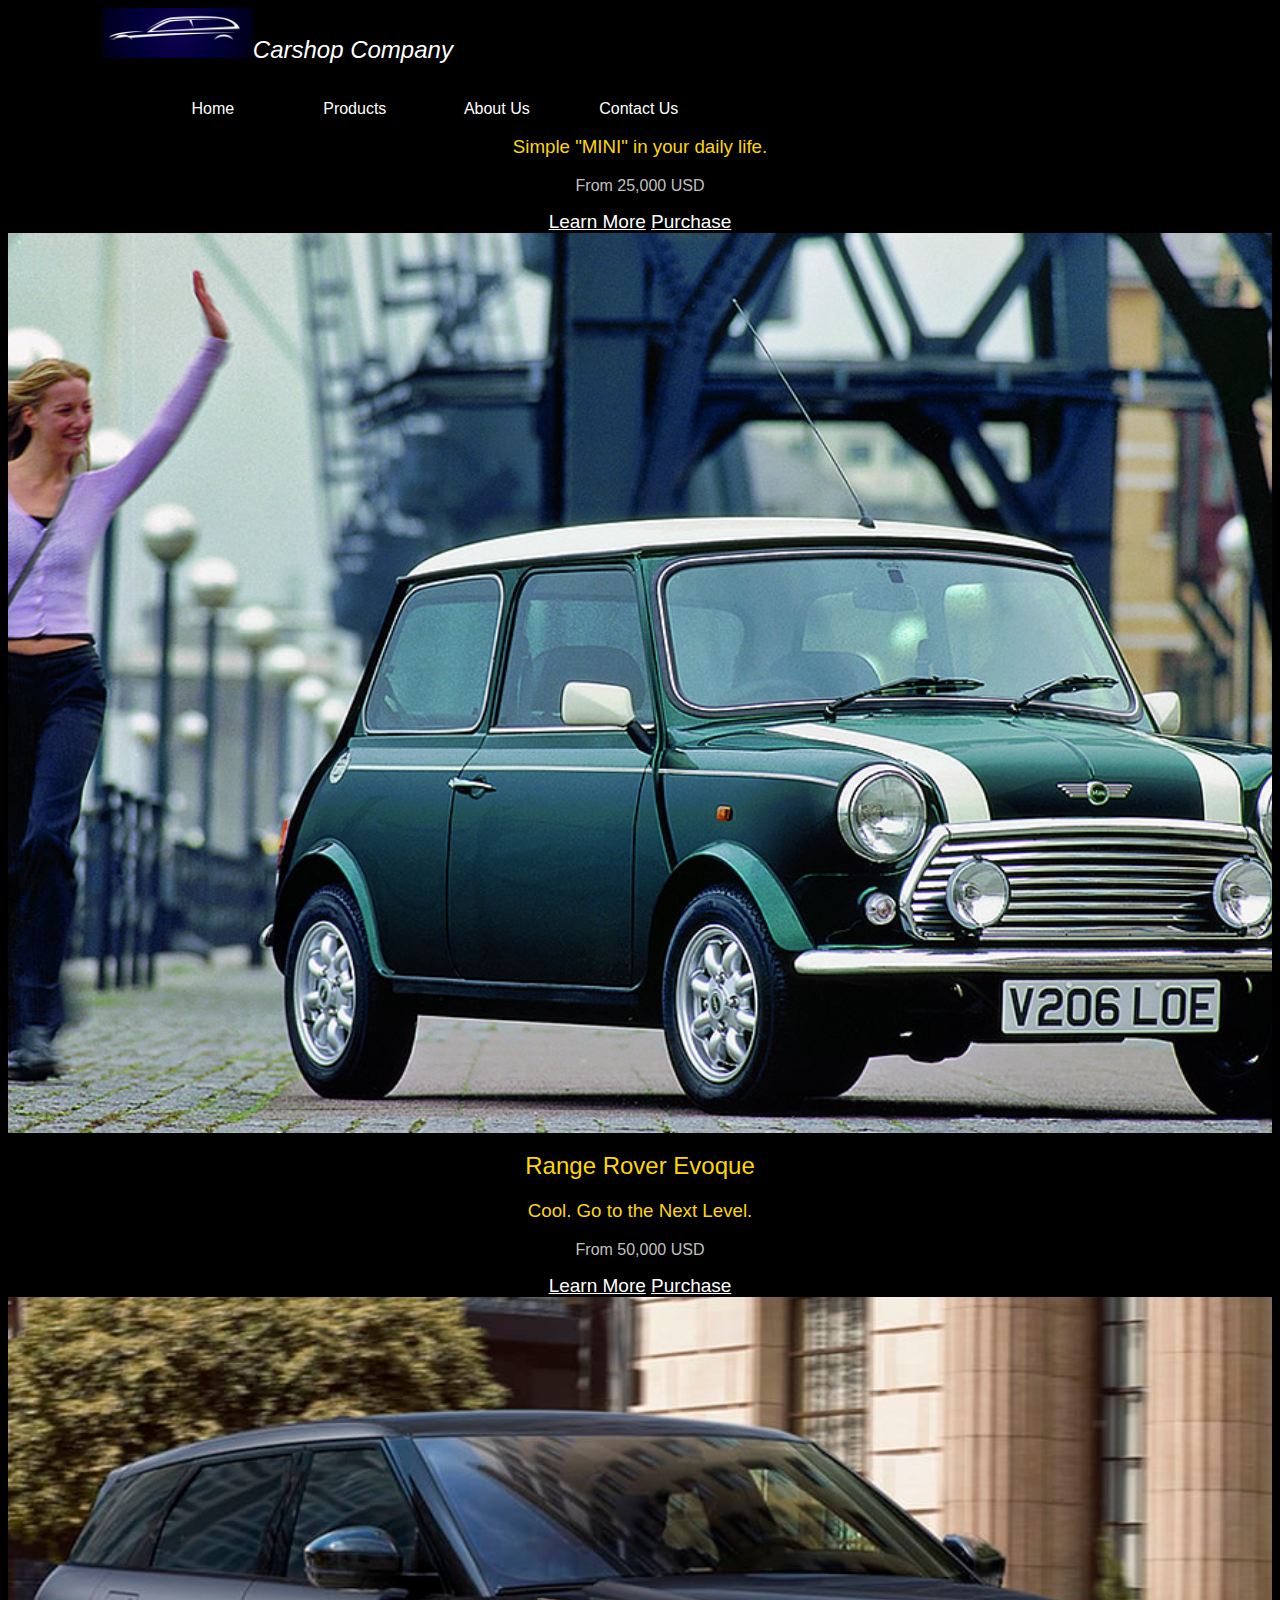
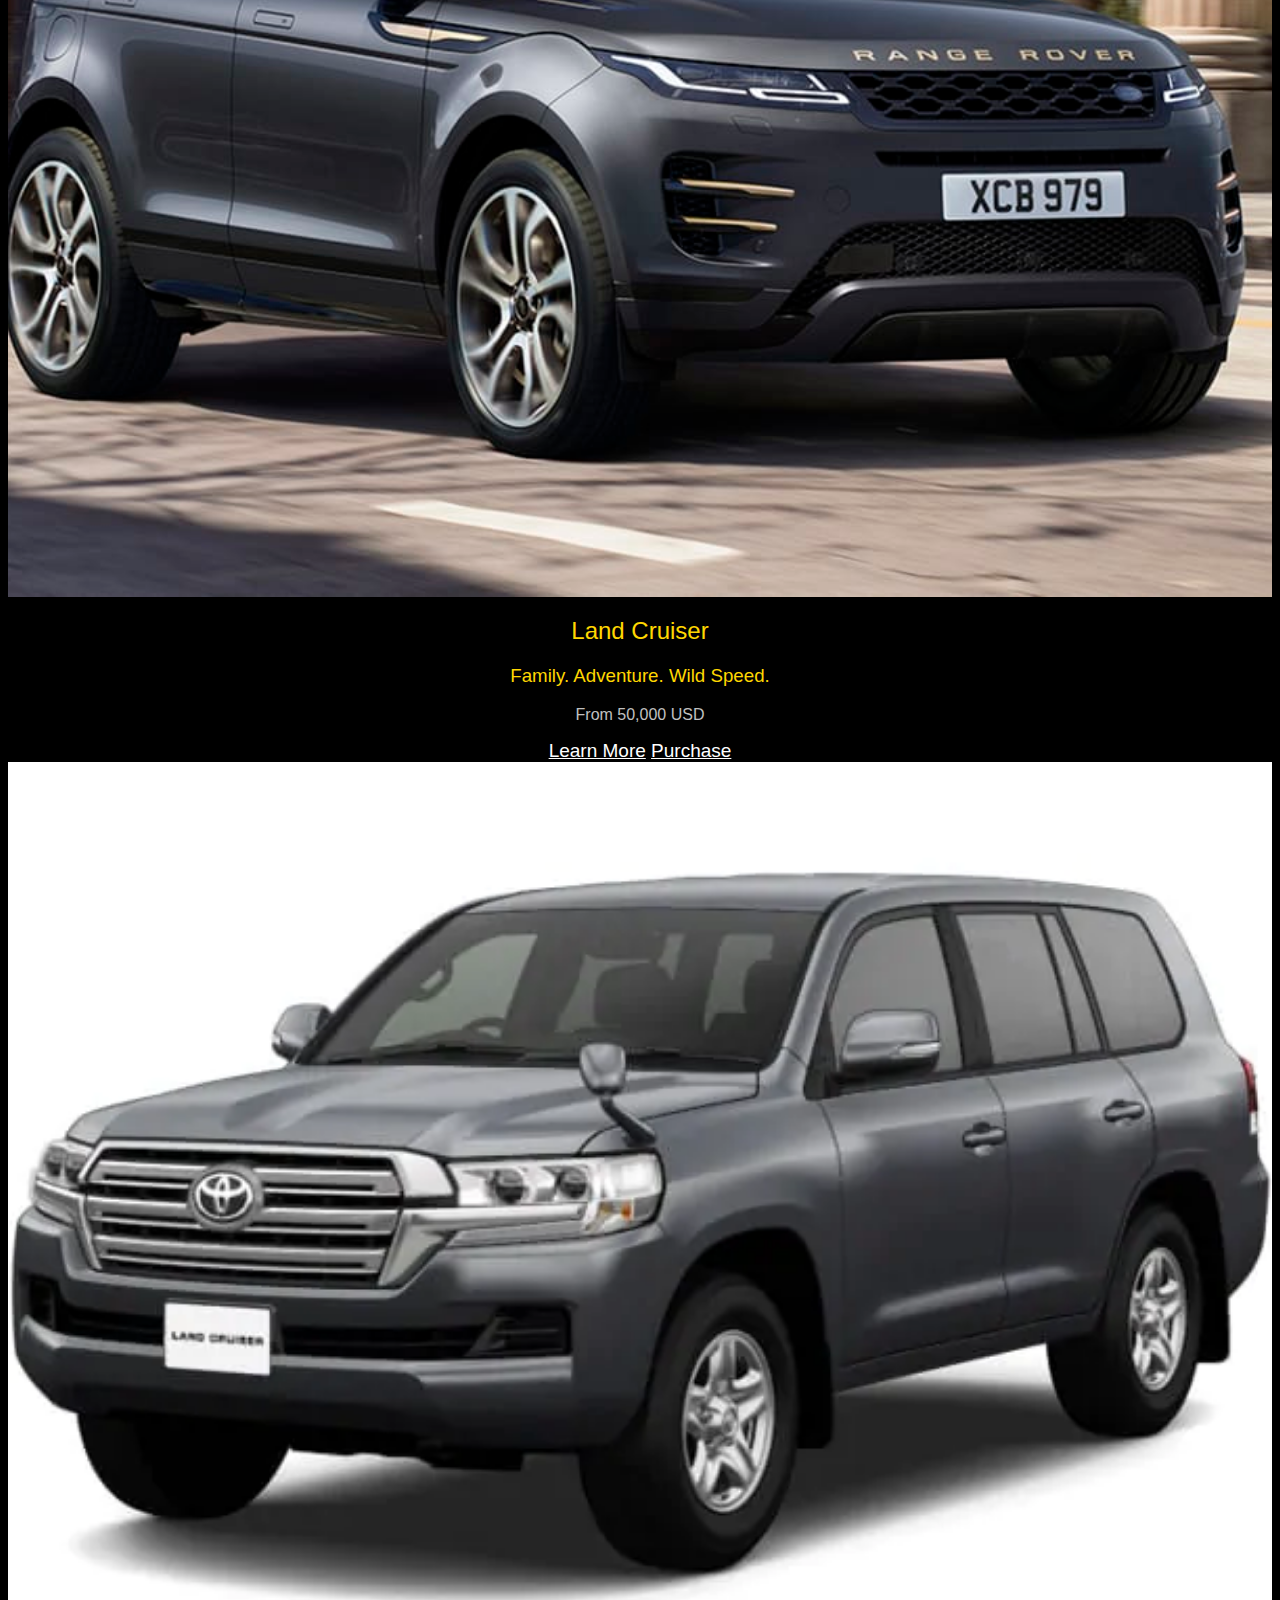
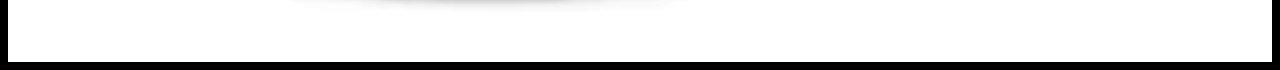
==== index.html @ e0ad10f4 "First commit" ====
<!DOCTYPE html>
<html lang="en">
<head>
    <meta charset="UTF-8">
    <meta name="viewport" content="width=device-width, initial-scale=1.0">
    <title>Carshop Homepage</title>
    <link rel="stylesheet" type="text/css" href="css/general.css">
</head>

<header id="container" class="container">
    <div id="tytle" class="tytle">
        <img src="images/logo2.png" width="150" height="50">Carshop Company
    </div>
    <nav id="tytlenav" class="tytlenav">
        <ul class="tytlenav_list">
            <li>
                <a href="index.html" style="color: white;">
                    <strong>Home</strong>
                </a>
            </li>
            <li>
                <a href="products.html" style="color: white;">
                    <strong>Products</strong>
                </a>
            </li>
            <li>
                <a href="about_us.html" style="color: white;">
                    <strong>About Us</strong>
                </a>
            </li>
            <li>
                <a href="contacts_us.html" style="color: white;">
                    <strong>Contact Us</strong>
                </a>
            </li>
        </ul>
        
    </nav>
</header>

<body style="background-color: black; color: white">
 <div class="minirover" id="t_minirover">
     <h2 class="headline">Mini Rover</h2>
     <h3 class="subhead">Simple "MINI" in your daily life.</h3>
     <p class="principal_info">From 25,000 USD</p>
     <div class="cta-links">
         <a href="products.html" style="color: white;">Learn More</a>
         <a href="products.html" style="color: white;">Purchase</a>
     </div>
     <div class="image_wrapper" id="image_wrapper1">
       
    </div>
 </div>

 <div class="rangerover" id="t_rangerover">
    <h2 class="headline">Range Rover Evoque</h2>
    <h3 class="subhead">Cool. Go to the Next Level.</h3>
    <p class="principal_info">From 50,000 USD</p>
    <div class="cta-links">
        <a href="products.html" style="color: white;">Learn More</a>
        <a href="products.html" style="color: white;">Purchase</a>
    </div>
    <div class="image_wrapper" id="image_wrapper2">
        
    </div>
</div>
<div class="landcruiser" id="t_landcruiser">
    <h2 class="headline">Land Cruiser</h2>
    <h3 class="subhead">Family. Adventure. Wild Speed.</h3>
    <p class="principal_info">From 50,000 USD</p>
    <div class="cta-links">
            <a href="products.html" style="color: white;">Learn More</a>
            <a href="products.html" style="color: white;">Purchase</a>
     </div>
     <div class="image_wrapper" id="image_wrapper3">
        
    </div>
</div>

    
</body>
</html>
---- css/general.css ----
#tytle {
    background-color: black;
    color: white;
    text-align: left;
    height: 60px;
    vertical-align: 50%;
    font-size: 24px;
    font-weight: lighter;
    font-style: italic;
}

a:hover {
    background-color: darkmagenta;
}

input:focus, textarea:focus {
    background-color: gold;
}

#tytlenav {
    list-style: none;
    text-align: center;
    justify-content: space-between;
    width: 100%;
    background-color: black;
    position: absolute;

}

#tytlenav li {
    list-style: none;
    width: 140px;
    text-align: center;
    float: left;
    height: 50px;
    line-height: 50px;
    margin-right: 2px;
}

#tytlenav li a {
    text-decoration: none;
    color: white;
    font-weight: bold;
    padding: 20px;
    text-align: center;
}

#image_wrapper1 {
    background-image: url("../images/index/minirover.jpg");
    background-repeat: no-repeat;
    background-size: cover;
    background-position: center center;
    min-height: 100vh;
    
    position: relative;
}
#image_wrapper2 {
    background-image: url("../images/index/Range-Rover-Evoque.jpg");
    background-repeat: no-repeat;
    background-size: cover;
    background-position: center center;
    min-height: 100vh;
    position: relative;
    
}
#image_wrapper3 {
    background-image: url("../images/index/Landcruiser.webp");
    background-repeat: no-repeat;
    background-size: cover;
    background-position: center center;
    min-height: 100vh;
    
    position: relative;
}



.headline {
    font-weight: 200px;
    font-style: bold;
    text-align: center;
    color: gold;
}

.subhead {
    font-weight: 100px;
    font-style: normal;
    text-align: center;
    color: gold;
}

.principal_info {
    display: block;
    margin-block-start: 1em;
    margin-block-end: 1em;
    margin-inline-start: 0px;
    margin-inline-end: 0px;
    text-align: center;
    color: silver;
}

.cta-links {
    display: inline-block;
    font-style: normal;
    color: white;
    font-size: 19px;
    margin-left: auto;
    margin-right: auto;
    position: relative;
    display: block;
    width: 100%;
    text-align: center;
    
}






* {
    font-family: Arial, Helvetica, sans-serif;
    font-weight: normal;
}


#container {
    margin: auto;
    width: 85%;
}
td {
    border-collapse: separate;
}
.aboutusfig {
    width: 300px; 
    height: 200px;
    display: flex;
    position: relative;
    border-style: outset;
    
}
#aboutusoverview {
    display: flex;
    position: relative;
}
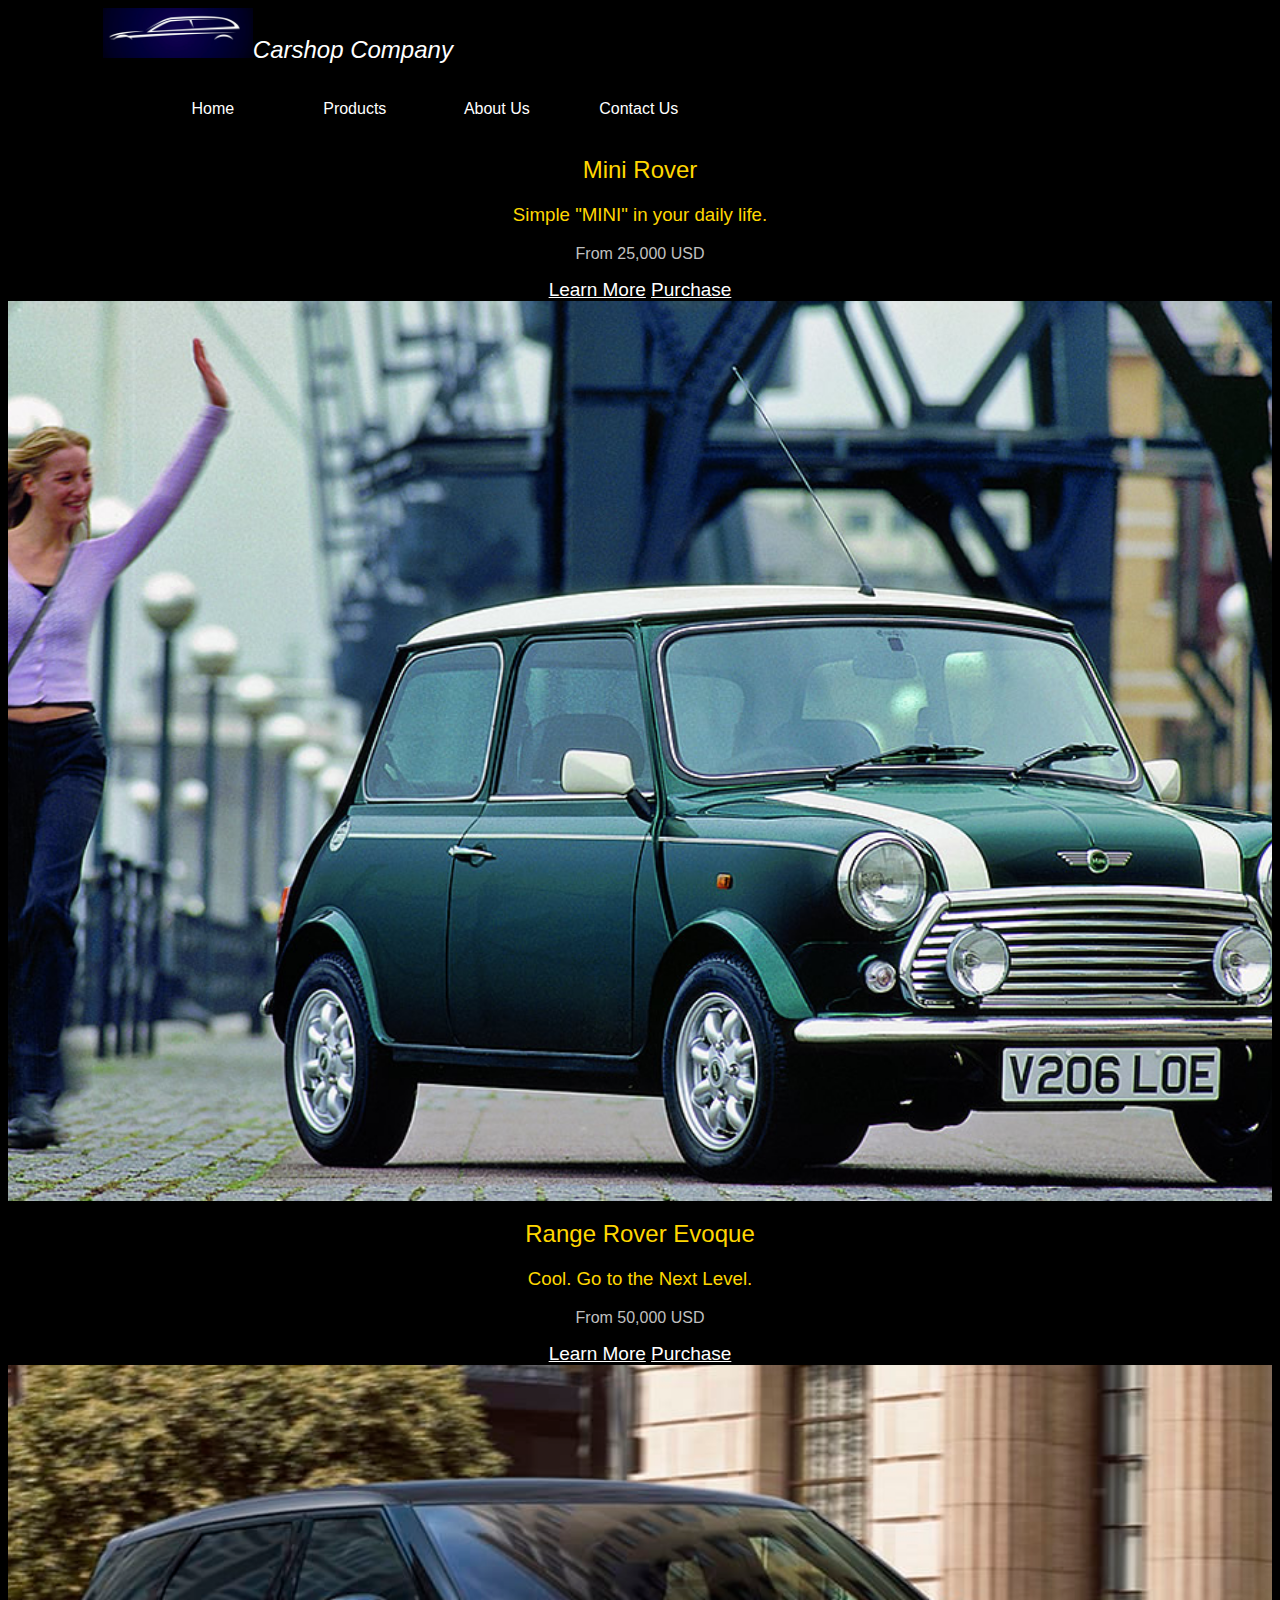
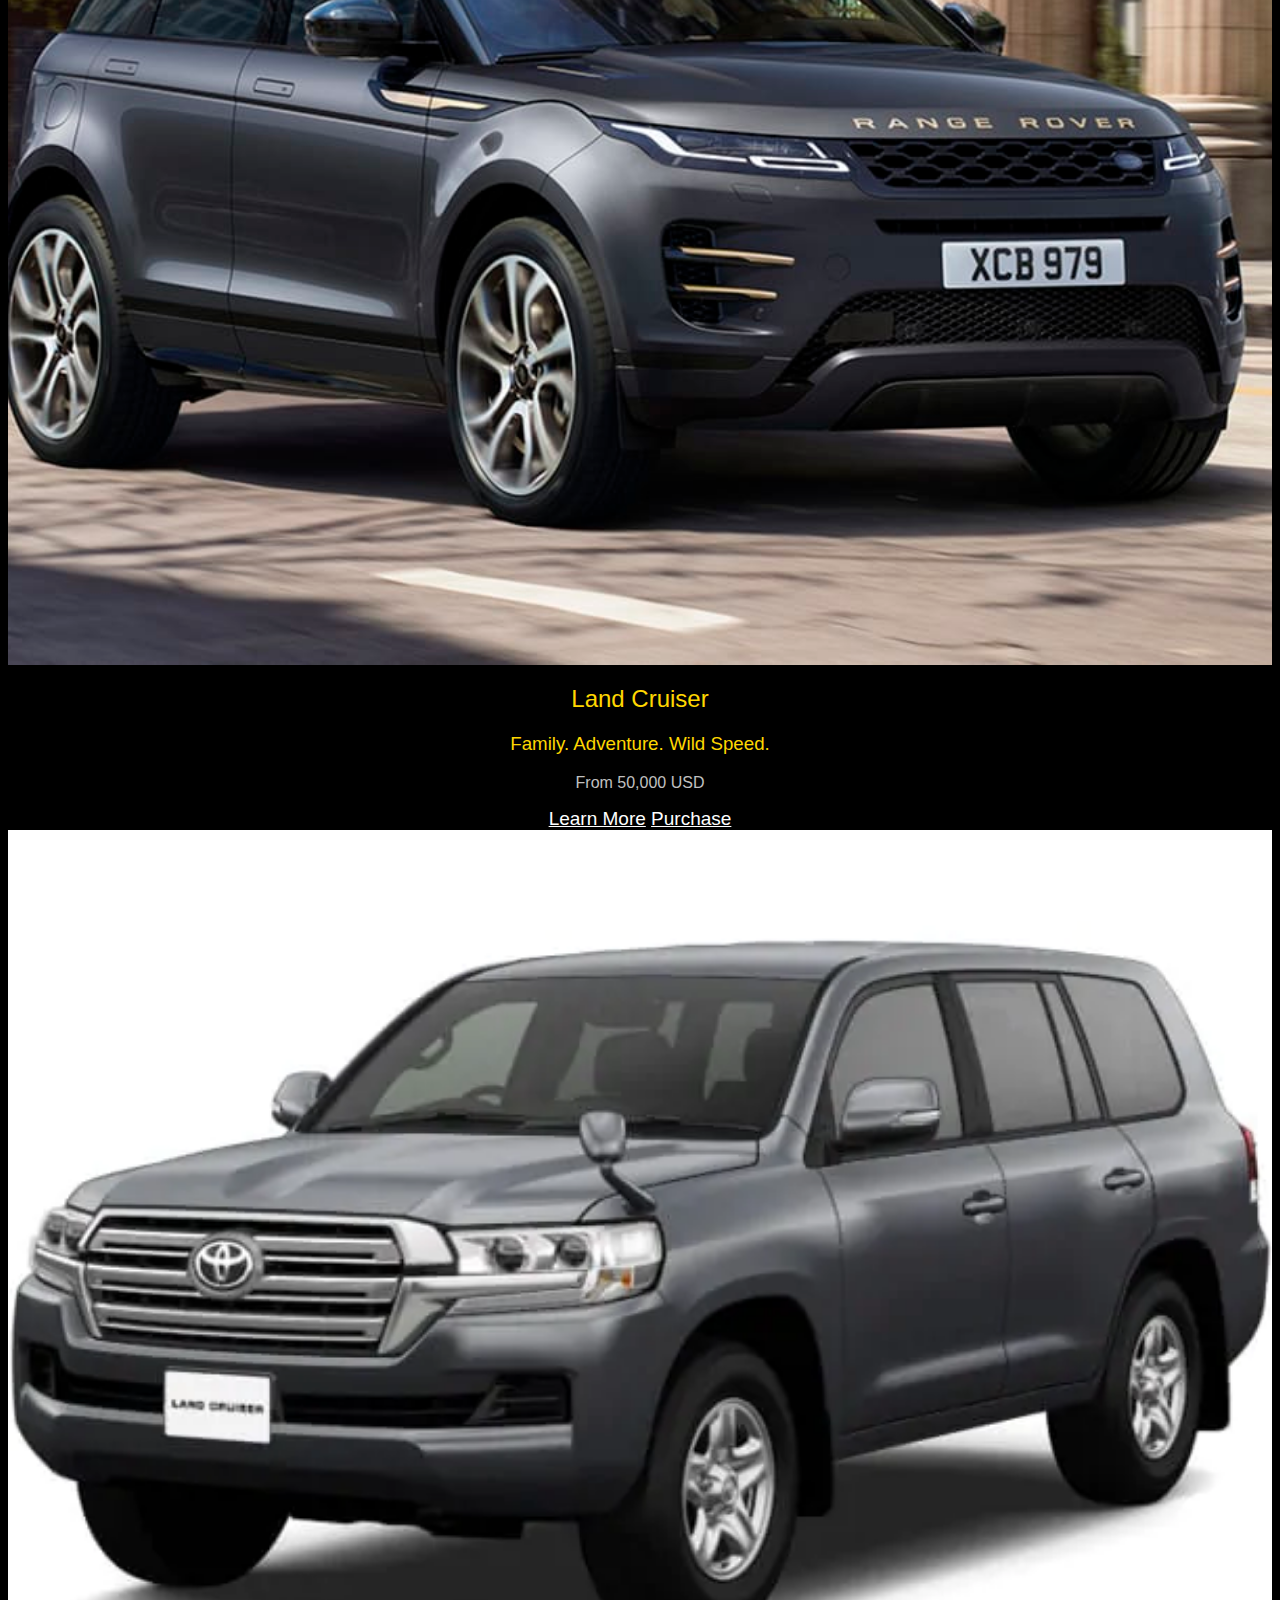
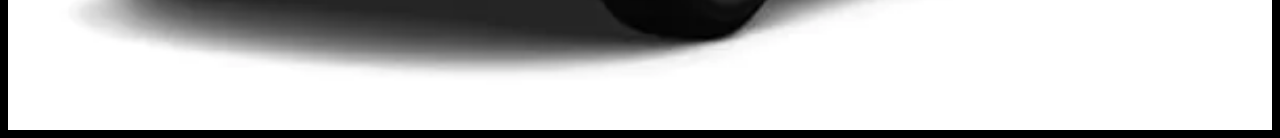
==== commit 96d5e814: "Change" ====
--- a/index.html
+++ b/index.html
@@ -39,6 +39,8 @@
 </header>
 
 <body style="background-color: black; color: white">
+    <div style="padding-top: 50px;"></div>
+    <br>
  <div class="minirover" id="t_minirover">
      <h2 class="headline">Mini Rover</h2>
      <h3 class="subhead">Simple "MINI" in your daily life.</h3>
--- a/css/general.css
+++ b/css/general.css
@@ -51,7 +51,7 @@
     background-size: cover;
     background-position: center center;
     min-height: 100vh;
-    
+    width: 100%;
     position: relative;
 }
 #image_wrapper2 {
@@ -60,6 +60,7 @@
     background-size: cover;
     background-position: center center;
     min-height: 100vh;
+    width: 100%;
     position: relative;
     
 }
@@ -69,7 +70,7 @@
     background-size: cover;
     background-position: center center;
     min-height: 100vh;
-    
+    width: 100%;
     position: relative;
 }
 
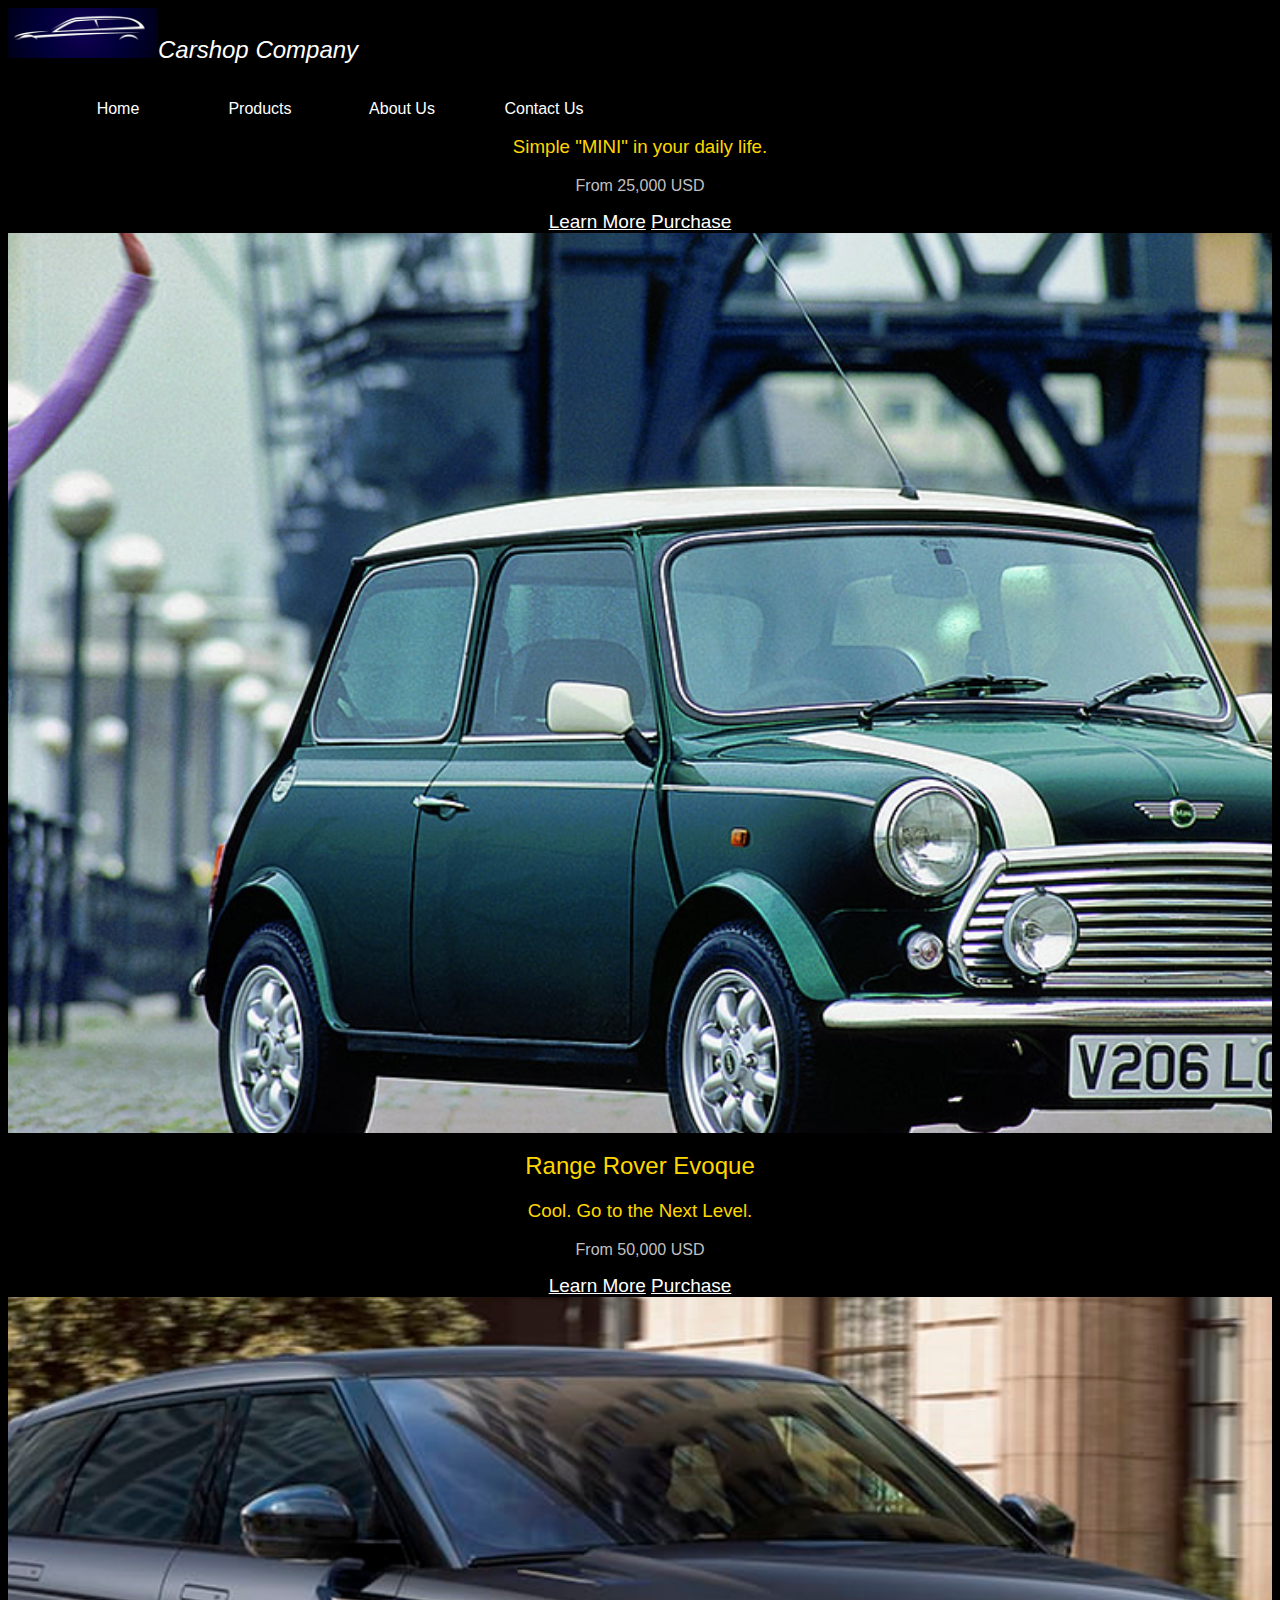
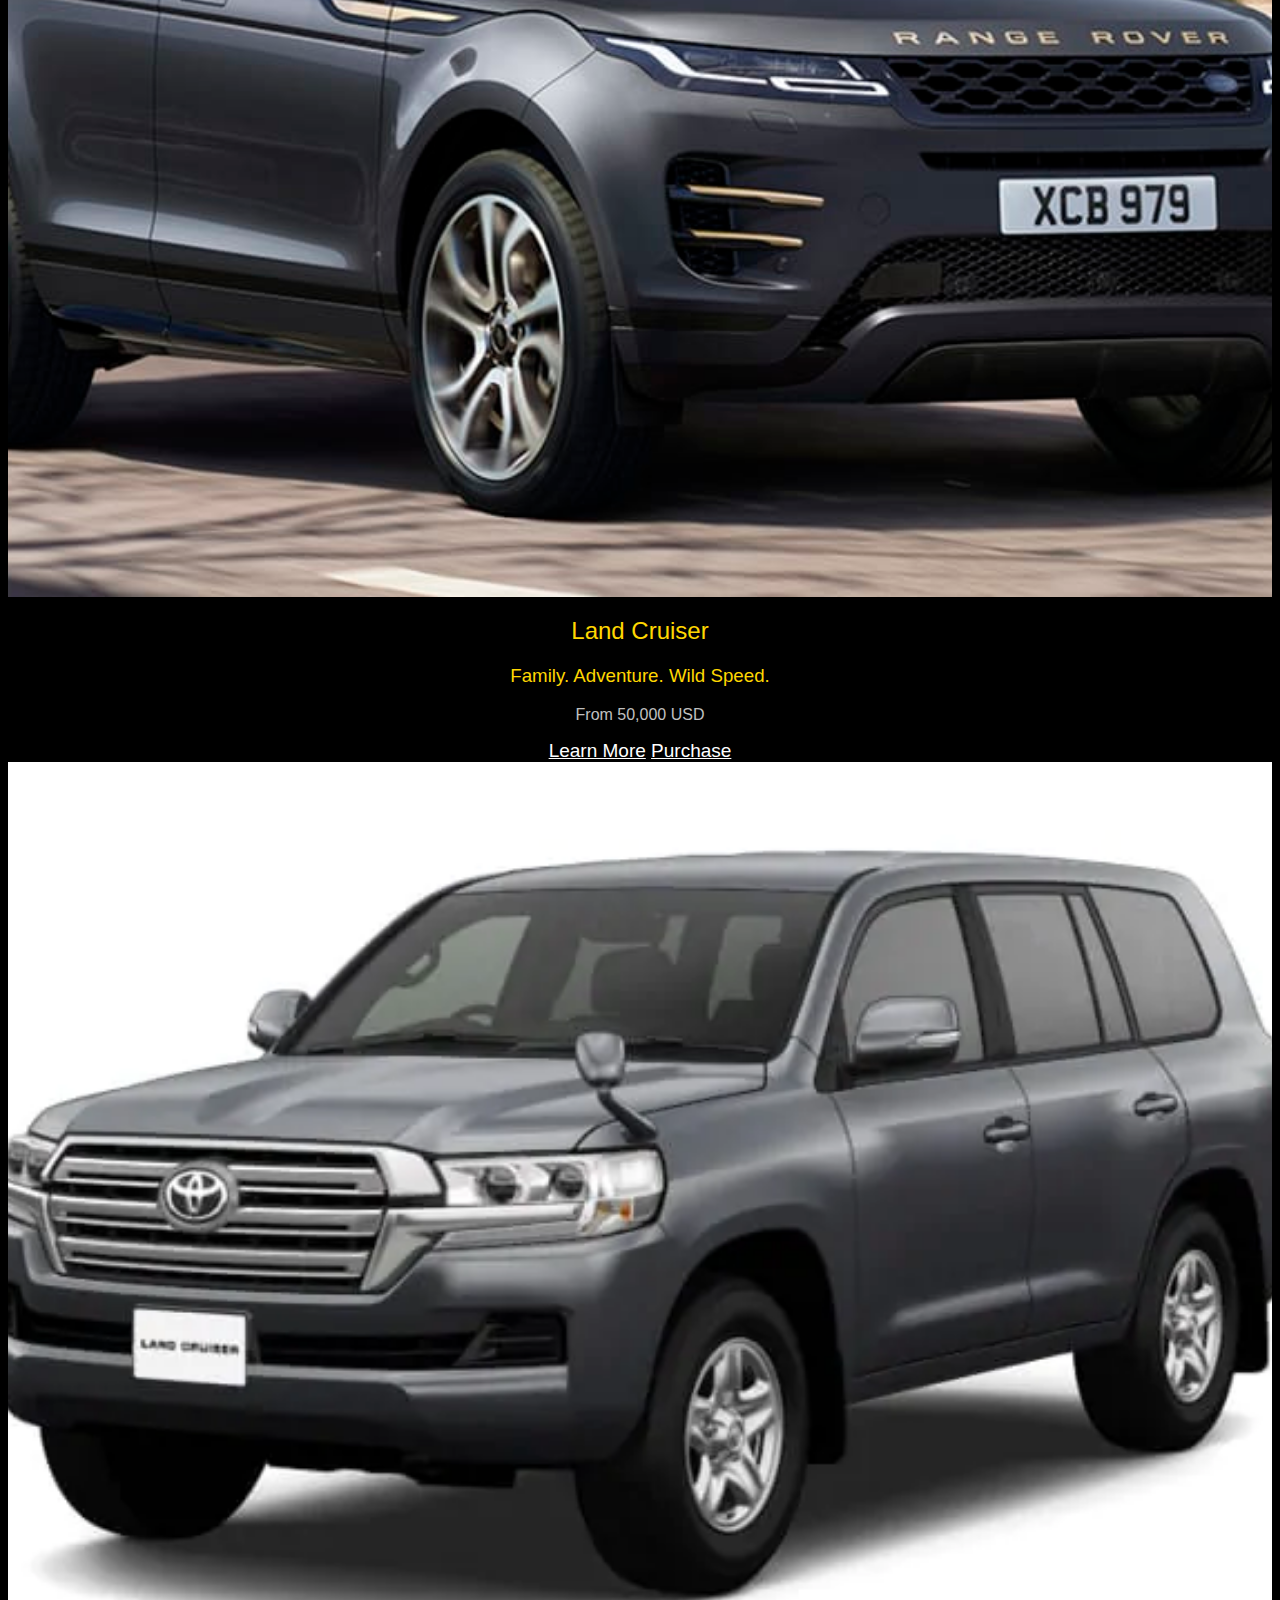
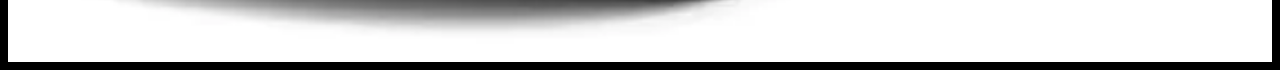
==== commit 710ab383: "changeheader" ====
--- a/index.html
+++ b/index.html
@@ -7,40 +7,41 @@
     <link rel="stylesheet" type="text/css" href="css/general.css">
 </head>
 
-<header id="container" class="container">
-    <div id="tytle" class="tytle">
-        <img src="images/logo2.png" width="150" height="50">Carshop Company
-    </div>
-    <nav id="tytlenav" class="tytlenav">
-        <ul class="tytlenav_list">
-            <li>
-                <a href="index.html" style="color: white;">
-                    <strong>Home</strong>
-                </a>
-            </li>
-            <li>
-                <a href="products.html" style="color: white;">
-                    <strong>Products</strong>
-                </a>
-            </li>
-            <li>
-                <a href="about_us.html" style="color: white;">
-                    <strong>About Us</strong>
-                </a>
-            </li>
-            <li>
-                <a href="contacts_us.html" style="color: white;">
-                    <strong>Contact Us</strong>
-                </a>
-            </li>
-        </ul>
-        
-    </nav>
-</header>
+
 
 <body style="background-color: black; color: white">
-    <div style="padding-top: 50px;"></div>
-    <br>
+    <div>
+        <header id="container" class="container">
+            <div id="tytle" class="tytle">
+                <img src="images/logo2.png" width="150" height="50">Carshop Company
+            </div>
+            <nav id="tytlenav" class="tytlenav">
+                <ul class="tytlenav_list">
+                    <li>
+                        <a href="index.html" style="color: white;">
+                            <strong>Home</strong>
+                        </a>
+                    </li>
+                    <li>
+                        <a href="products.html" style="color: white;">
+                            <strong>Products</strong>
+                        </a>
+                    </li>
+                    <li>
+                        <a href="about_us.html" style="color: white;">
+                            <strong>About Us</strong>
+                        </a>
+                    </li>
+                    <li>
+                        <a href="contacts_us.html" style="color: white;">
+                            <strong>Contact Us</strong>
+                        </a>
+                    </li>
+                </ul>
+                
+            </nav>
+        </header>
+    </div>
  <div class="minirover" id="t_minirover">
      <h2 class="headline">Mini Rover</h2>
      <h3 class="subhead">Simple "MINI" in your daily life.</h3>
--- a/css/general.css
+++ b/css/general.css
@@ -48,7 +48,7 @@
 #image_wrapper1 {
     background-image: url("../images/index/minirover.jpg");
     background-repeat: no-repeat;
-    background-size: cover;
+    background-size: 150%;
     background-position: center center;
     min-height: 100vh;
     width: 100%;
@@ -57,7 +57,7 @@
 #image_wrapper2 {
     background-image: url("../images/index/Range-Rover-Evoque.jpg");
     background-repeat: no-repeat;
-    background-size: cover;
+    background-size: 150%;
     background-position: center center;
     min-height: 100vh;
     width: 100%;
@@ -67,7 +67,7 @@
 #image_wrapper3 {
     background-image: url("../images/index/Landcruiser.webp");
     background-repeat: no-repeat;
-    background-size: cover;
+    background-size: 150%;
     background-position: center center;
     min-height: 100vh;
     width: 100%;
@@ -125,10 +125,7 @@
 }
 
 
-#container {
-    margin: auto;
-    width: 85%;
-}
+
 td {
     border-collapse: separate;
 }
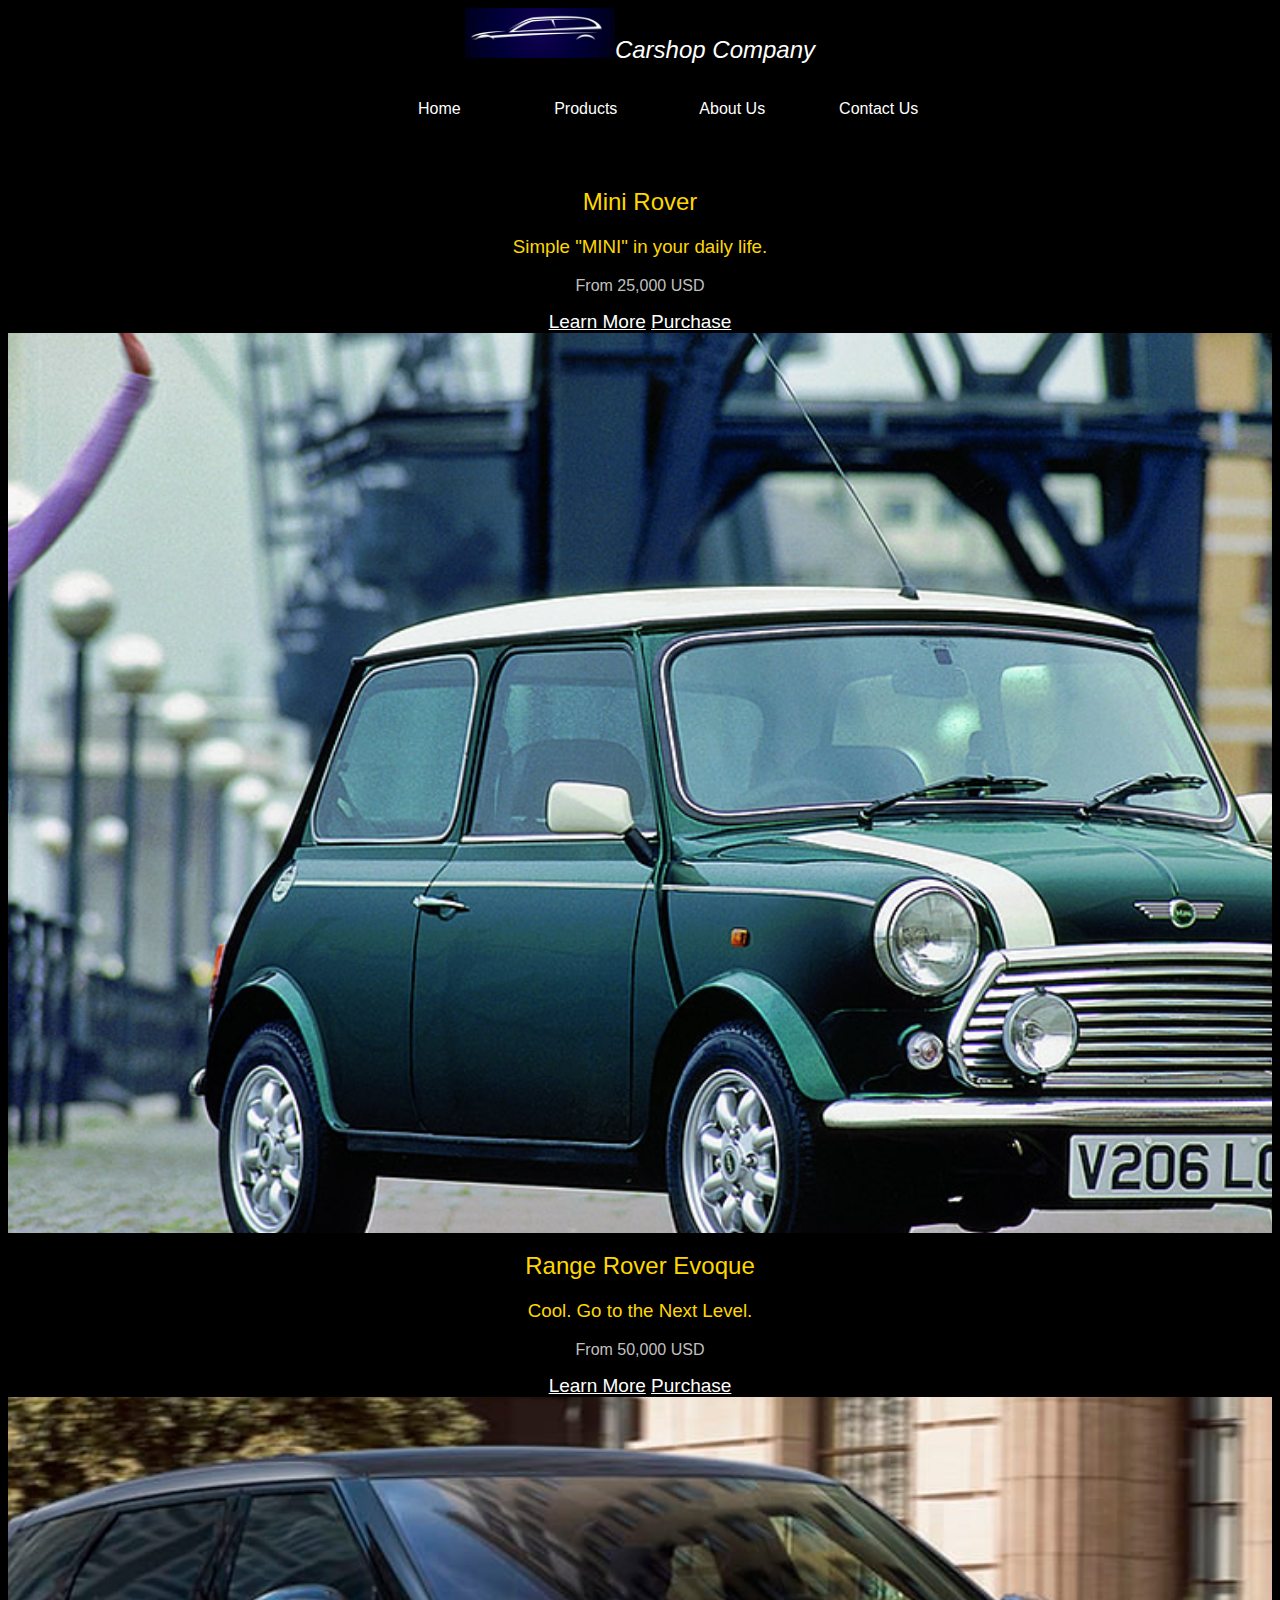
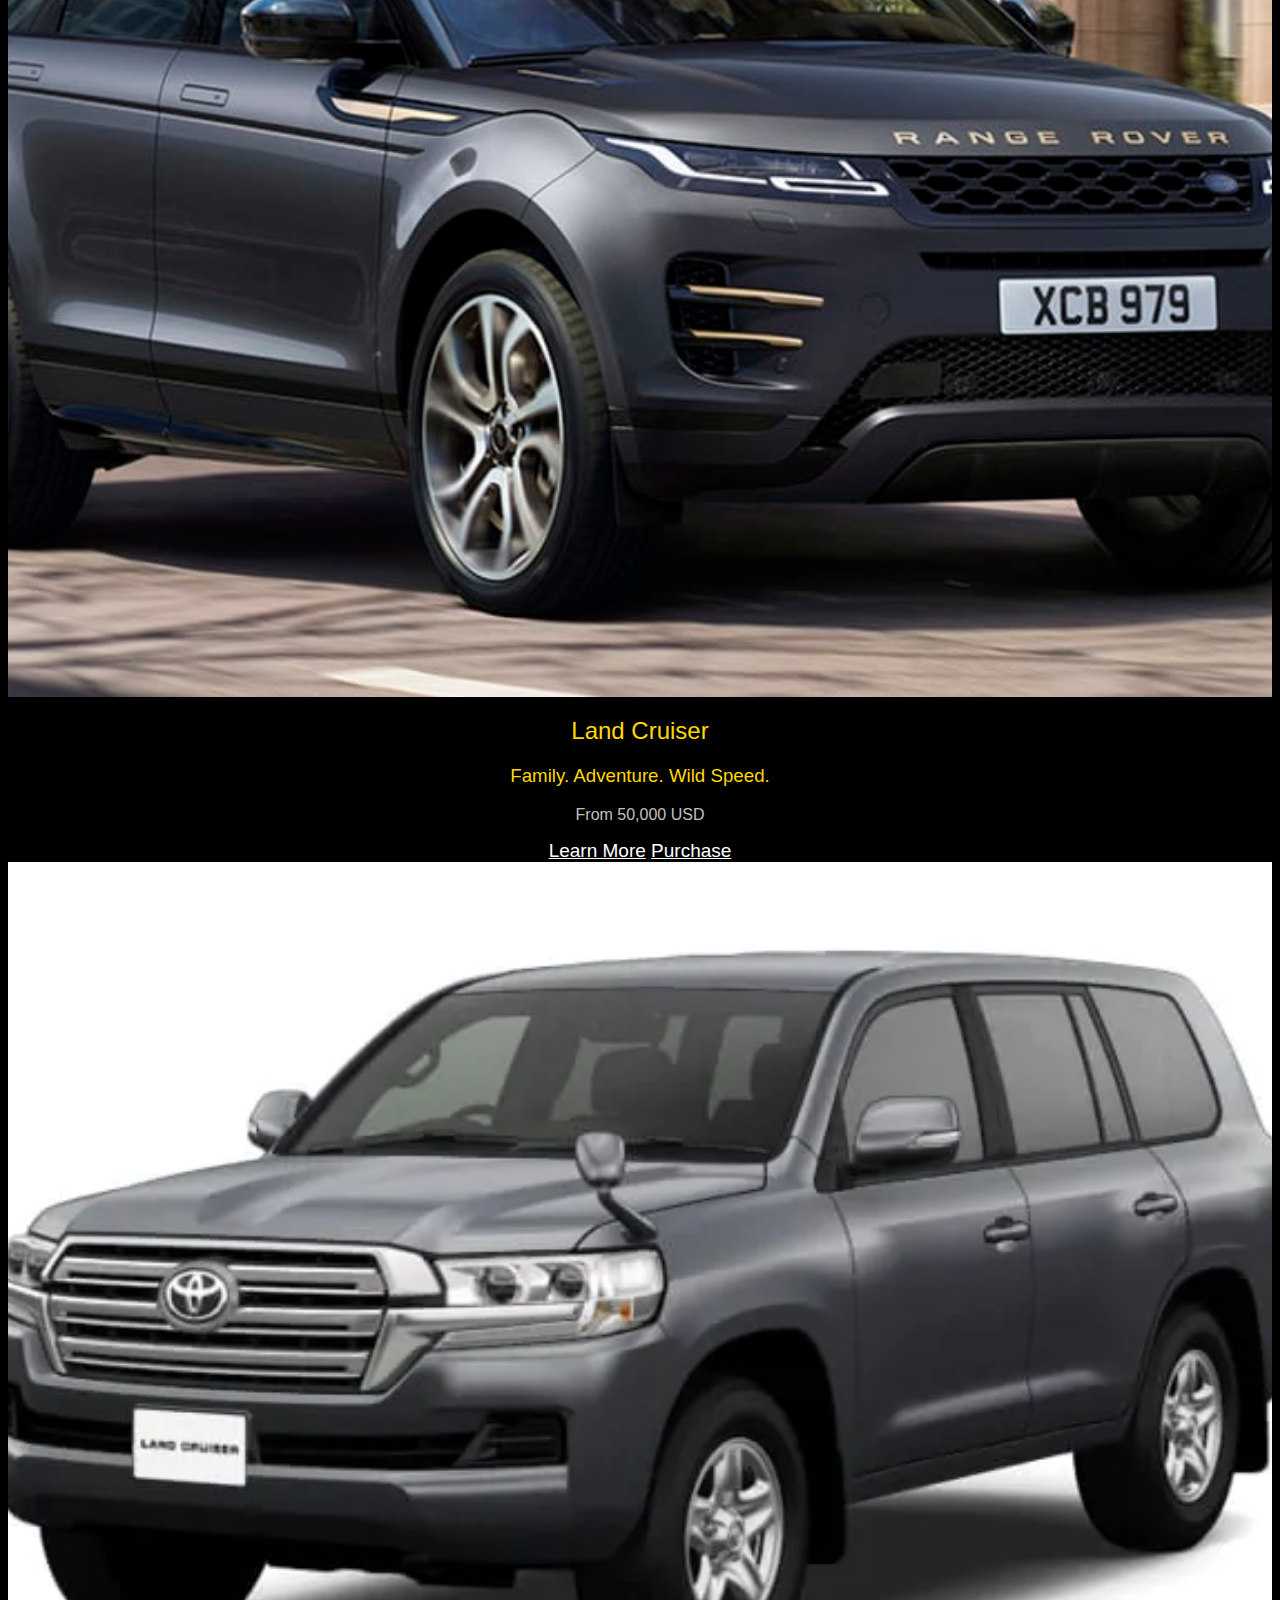
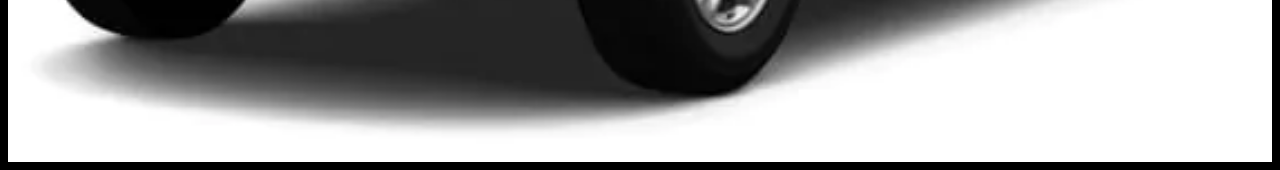
==== commit 1a6144d6: "commit3" ====
--- a/index.html
+++ b/index.html
@@ -10,12 +10,13 @@
 
 
 <body style="background-color: black; color: white">
-    <div>
+<div>
         <header id="container" class="container">
             <div id="tytle" class="tytle">
                 <img src="images/logo2.png" width="150" height="50">Carshop Company
             </div>
-            <nav id="tytlenav" class="tytlenav">
+        </header>
+        <nav id="tytlenav" class="tytlenav">
                 <ul class="tytlenav_list">
                     <li>
                         <a href="index.html" style="color: white;">
@@ -39,46 +40,48 @@
                     </li>
                 </ul>
                 
-            </nav>
-        </header>
-    </div>
- <div class="minirover" id="t_minirover">
-     <h2 class="headline">Mini Rover</h2>
-     <h3 class="subhead">Simple "MINI" in your daily life.</h3>
-     <p class="principal_info">From 25,000 USD</p>
-     <div class="cta-links">
-         <a href="products.html" style="color: white;">Learn More</a>
-         <a href="products.html" style="color: white;">Purchase</a>
-     </div>
-     <div class="image_wrapper" id="image_wrapper1">
+        </nav>
+        <br>
+        <div class="minirover" id="t_minirover">
+            <h2 class="headline">Mini Rover</h2>
+            <h3 class="subhead">Simple "MINI" in your daily life.</h3>
+            <p class="principal_info">From 25,000 USD</p>
+            <div class="cta-links">
+                <a href="products.html" style="color: white;">Learn More</a>
+                <a href="products.html" style="color: white;">Purchase</a>
+            </div>
+            <div class="image_wrapper" id="image_wrapper1">
+              
+           </div>
+        </div>
        
-    </div>
- </div>
+        <div class="rangerover" id="t_rangerover">
+           <h2 class="headline">Range Rover Evoque</h2>
+           <h3 class="subhead">Cool. Go to the Next Level.</h3>
+           <p class="principal_info">From 50,000 USD</p>
+           <div class="cta-links">
+               <a href="products.html" style="color: white;">Learn More</a>
+               <a href="products.html" style="color: white;">Purchase</a>
+           </div>
+           <div class="image_wrapper" id="image_wrapper2">
+               
+           </div>
+       </div>
+       <div class="landcruiser" id="t_landcruiser">
+           <h2 class="headline">Land Cruiser</h2>
+           <h3 class="subhead">Family. Adventure. Wild Speed.</h3>
+           <p class="principal_info">From 50,000 USD</p>
+           <div class="cta-links">
+                   <a href="products.html" style="color: white;">Learn More</a>
+                   <a href="products.html" style="color: white;">Purchase</a>
+            </div>
+            <div class="image_wrapper" id="image_wrapper3">
+               
+           </div>
+       </div>
+       
+</div>
 
- <div class="rangerover" id="t_rangerover">
-    <h2 class="headline">Range Rover Evoque</h2>
-    <h3 class="subhead">Cool. Go to the Next Level.</h3>
-    <p class="principal_info">From 50,000 USD</p>
-    <div class="cta-links">
-        <a href="products.html" style="color: white;">Learn More</a>
-        <a href="products.html" style="color: white;">Purchase</a>
-    </div>
-    <div class="image_wrapper" id="image_wrapper2">
-        
-    </div>
-</div>
-<div class="landcruiser" id="t_landcruiser">
-    <h2 class="headline">Land Cruiser</h2>
-    <h3 class="subhead">Family. Adventure. Wild Speed.</h3>
-    <p class="principal_info">From 50,000 USD</p>
-    <div class="cta-links">
-            <a href="products.html" style="color: white;">Learn More</a>
-            <a href="products.html" style="color: white;">Purchase</a>
-     </div>
-     <div class="image_wrapper" id="image_wrapper3">
-        
-    </div>
-</div>
 
     
 </body>
--- a/css/general.css
+++ b/css/general.css
@@ -1,7 +1,7 @@
 #tytle {
     background-color: black;
     color: white;
-    text-align: left;
+    text-align: center;
     height: 60px;
     vertical-align: 50%;
     font-size: 24px;
@@ -23,7 +23,8 @@
     justify-content: space-between;
     width: 100%;
     background-color: black;
-    position: absolute;
+    overflow: hidden;
+
 
 }
 
@@ -31,10 +32,11 @@
     list-style: none;
     width: 140px;
     text-align: center;
-    float: left;
     height: 50px;
     line-height: 50px;
     margin-right: 2px;
+    display: inline-block;
+    
 }
 
 #tytlenav li a {
@@ -129,6 +131,10 @@
 td {
     border-collapse: separate;
 }
+table {
+    margin: auto auto;
+}
+
 .aboutusfig {
     width: 300px; 
     height: 200px;
